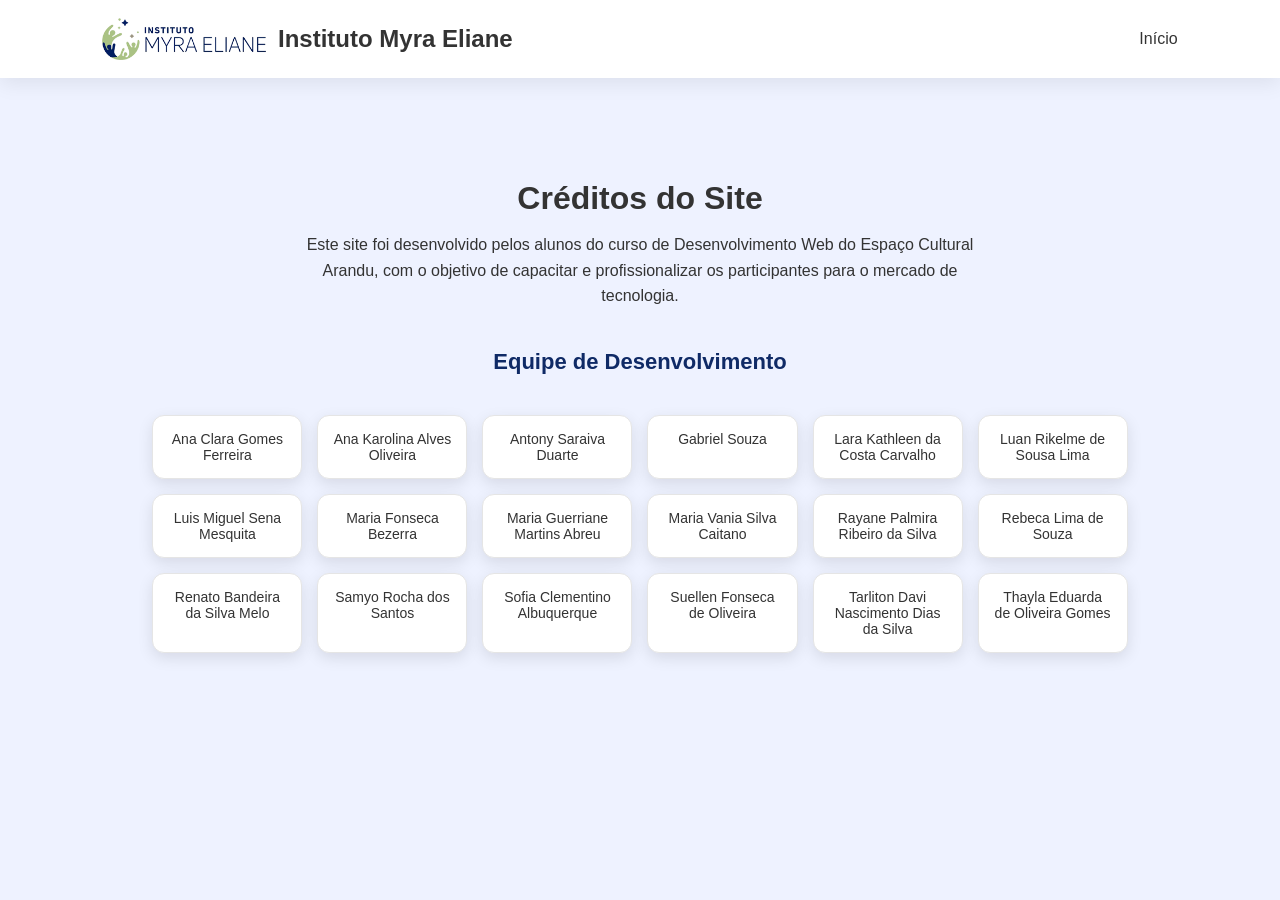
==== creditos.html @ 8e6ed532 "Add files via upload" ====
<!DOCTYPE html>
<html lang="pt-br">

<head>

<meta charset="UTF-8">
<meta name="viewport" content="width=device-width, initial-scale=1.0">

<title>Créditos - Instituto Myra Eliane</title>

<link rel="stylesheet" href="css/style.css">
<link rel="icon" type="image/png" href="imagens/favicon.png">

</head>

<body>


<!-- HEADER IGUAL AO INDEX -->

<header>

<div class="logo">
<img src="imagens/logo.png">
<h2>Instituto Myra Eliane</h2>
</div>

<nav>

<a href="index.html">Início</a>

</nav>

</header>



<!-- SEÇÃO CRÉDITOS -->

<section class="secao" style="margin-top:120px;">

<h2>Créditos do Site</h2>

<p class="texto-creditos">
Este site foi desenvolvido pelos alunos do curso de Desenvolvimento Web
do Espaço Cultural Arandu, com o objetivo de capacitar e profissionalizar
os participantes para o mercado de tecnologia.
</p>



<h3 class="titulo-equipe">Equipe de Desenvolvimento</h3>



<div class="lista-creditos">

<div class="credito">Ana Clara Gomes Ferreira</div>
<div class="credito">Ana Karolina Alves Oliveira</div>
<div class="credito">Antony Saraiva Duarte</div>
<div class="credito">Gabriel Souza</div>
<div class="credito">Lara Kathleen da Costa Carvalho</div>
<div class="credito">Luan Rikelme de Sousa Lima</div>
<div class="credito">Luis Miguel Sena Mesquita</div>
<div class="credito">Maria Fonseca Bezerra</div>
<div class="credito">Maria Guerriane Martins Abreu</div>
<div class="credito">Maria Vania Silva Caitano</div>
<div class="credito">Rayane Palmira Ribeiro da Silva</div>
<div class="credito">Rebeca Lima de Souza</div>
<div class="credito">Renato Bandeira da Silva Melo</div>
<div class="credito">Samyo Rocha dos Santos</div>
<div class="credito">Sofia Clementino Albuquerque</div>
<div class="credito">Suellen Fonseca de Oliveira</div>
<div class="credito">Tarliton Davi Nascimento Dias da Silva</div>
<div class="credito">Thayla Eduarda de Oliveira Gomes</div>

</div>

</section>


</body>
</html>
---- css/style.css ----
/* ================= RESET ================= */

*{
margin:0;
padding:0;
box-sizing:border-box;
}

body{
font-family:"Poppins", sans-serif;
color:#333;
background:#eef2ff;
overflow-x:hidden;
}

html, body{
max-width:100%;
overflow-x:hidden;
}


/* ================= HEADER ================= */

.btn-lermais,
.btn-voltar{

background:#2c7be5;
color:white;
border:none;
padding:10px 20px;
margin-top:15px;
cursor:pointer;
border-radius:6px;

}

.btn-lermais:hover,
.btn-voltar:hover{

background:#1a5fd1;

}

header{
position:fixed;
top:0;
left:0;
width:100%;
display:flex;
justify-content:space-between;
align-items:center;
padding:18px 8%;
background:white;
box-shadow:0 5px 20px rgba(0,0,0,0.08);
z-index:1000;
}

.logo{
display:flex;
align-items:center;
gap:12px;
font-weight:600;
}

.logo img{
height:42px;
}

nav{
display:flex;
gap:28px;
align-items:center;
}

nav a{
text-decoration:none;
color:#333;
font-weight:500;
position:relative;
transition:0.3s;
}

nav a::after{
content:"";
position:absolute;
bottom:-4px;
left:0;
width:0;
height:2px;
background:#0f2a66;
transition:0.3s;
}

nav a:hover{
color:#0f2a66;
}

nav a:hover::after{
width:100%;
}


/* ================= BANNER ================= */

.banner{
margin-top:90px;
width:100%;
height:450px;
display:flex;
justify-content:center;
align-items:center;
overflow:hidden;
}

.banner img{
width:100%;
height:100%;
object-fit:cover;
}


/* ================= SEÇÕES ================= */

.secao{
display:flex;
flex-direction:column;
align-items:center;
justify-content:center;
text-align:center;
padding:60px 8%;
max-width:1200px;
margin:0 auto;
}

.secao h2{
font-size:32px;
margin-bottom:15px;
}

.secao p{
line-height:1.6;
}

.fundo{
background:#e4e9ff;
border-radius:25px;
margin:30px auto;
max-width:1200px;
}


/* ================= CARDS ================= */

.cards{
margin-top:60px;
display:grid;
grid-template-columns:repeat(auto-fit, minmax(280px, 1fr));
gap:35px;
width:100%;
}

.card{
background:white;
border-radius:18px;
overflow:hidden;
display:flex;
flex-direction:column;
text-align:center;
box-shadow:0 10px 30px rgba(0,0,0,0.08);
transition:0.35s;
height:100%;
}

.card:hover{
transform:translateY(-10px);
box-shadow:0 18px 40px rgba(0,0,0,0.15);
}

.card img{
width:100%;
height:200px;
object-fit:cover;
display:block;
}

.card h3{
margin-top:15px;
padding:0 20px;
font-size:18px;
}

.card p{
padding:10px 20px 25px;
line-height:1.6;
font-size:15px;
}

.card.logo img{
max-height:120px;
object-fit:contain;
padding:15px;
margin:auto;
}


/* ================= NOTICIAS ================= */

.noticias{
display:flex;
gap:30px;
max-width:1100px;
margin:40px auto;
justify-content:center;
align-items:stretch;
}

.noticia{
flex:0 0 320px;
background:white;
border-radius:18px;
overflow:hidden;
box-shadow:0 10px 25px rgba(0,0,0,0.1);
text-align:center;
transition:0.3s;
}

.noticia:hover{
transform:translateY(-5px);
}

.noticia img{
width:100%;
height:200px;
object-fit:cover;
}

.noticia h3{
padding:15px;
font-size:18px;
}

.noticia button{
margin-bottom:15px;
padding:8px 16px;
border:none;
border-radius:20px;
background:#0f2a66;
color:white;
cursor:pointer;
}


/* ================= MODAL ================= */

#modal{
position:fixed;
top:0;
left:0;
width:100%;
height:100%;
background:rgba(0,0,0,0.7);
display:none;
justify-content:center;
align-items:center;
padding:20px;
}

.modal-conteudo{
background:white;
padding:40px;
border-radius:15px;
max-width:700px;
width:100%;
text-align:center;
position:relative;
animation:modalOpen 0.3s ease;
}

.modal-conteudo img{
width:100%;
border-radius:10px;
margin:20px 0;
}

.modal-conteudo span{
position:absolute;
top:15px;
right:20px;
font-size:24px;
cursor:pointer;
}


/* ================= CONTATO ================= */

.contato-container{
display:flex;
justify-content:center;
align-items:flex-start;
gap:40px;
margin-top:40px;
flex-wrap:nowrap;
}

.contato-info{
width:50%;
max-width:500px;
text-align:left;
}

.contato-info iframe{
width:100%;
height:300px;
border:none;
border-radius:15px;
margin-top:15px;
}

.form-contato{
width:50%;
max-width:500px;
display:flex;
flex-direction:column;
gap:15px;
}

.form-contato input,
.form-contato textarea{
padding:12px;
border-radius:10px;
border:1px solid #ccc;
font-family:Poppins;
}

.form-contato textarea{
height:120px;
resize:none;
}

.form-contato button{
padding:12px;
border:none;
border-radius:25px;
background:#0f2a66;
color:white;
cursor:pointer;
font-weight:500;
}

.titulo-form{
font-size:22px;
margin-bottom:10px;
color:#0f2a66;
text-align:left;
}

.btn-whatsapp{
display:inline-flex;
align-items:center;
justify-content:center;
gap:10px;

margin:15px auto;
padding:14px 22px;

background:linear-gradient(135deg, #25D366, #1ebe5d);
color:white;

text-decoration:none;
font-weight:600;
font-size:16px;

border-radius:50px;

box-shadow:0 8px 20px rgba(37, 211, 102, 0.35);

transition:all 0.3s ease;
position:relative;
overflow:hidden;
}

/* efeito brilho */
.btn-whatsapp::before{
content:"";
position:absolute;
top:0;
left:-100%;
width:100%;
height:100%;
background:linear-gradient(120deg, transparent, rgba(255,255,255,0.4), transparent);
transition:0.5s;
}

.btn-whatsapp:hover::before{
left:100%;
}

.btn-whatsapp:hover{
transform:translateY(-2px) scale(1.02);
box-shadow:0 12px 25px rgba(37, 211, 102, 0.5);
}

@media(max-width:600px){

.btn-whatsapp{
width:100%;              /* ocupa toda largura */
max-width:320px;        /* limite bonito */
font-size:15px;

padding:14px 18px;

margin:20px auto;       /* centraliza */
display:flex;
}

}

/* brilho animado */
.btn-whatsapp::before{
content:"";
position:absolute;
top:0;
left:-100%;
width:100%;
height:100%;

background:linear-gradient(120deg, transparent, rgba(255,255,255,0.4), transparent);
transition:0.5s;
}

.btn-whatsapp:hover::before{
left:100%;
}

.btn-whatsapp:hover{
transform:translateY(-3px) scale(1.03);
box-shadow:0 12px 25px rgba(37, 211, 102, 0.5);
}

.btn-whatsapp:active{
transform:scale(0.97);
box-shadow:0 5px 15px rgba(0,0,0,0.2);
}


/* ================= BOTÃO SCROLL ================= */

#scrollTopBtn{
position:fixed;
bottom:25px;
right:25px;
width:55px;
height:55px;
border:none;
border-radius:50%;
background:white;
display:flex;
align-items:center;
justify-content:center;
cursor:pointer;
box-shadow:0 6px 15px rgba(0,0,0,0.15);
z-index:3000;
opacity:0;
visibility:hidden;
transition:0.3s;
}

#scrollTopBtn.show{
opacity:1;
visibility:visible;
}

.progress-ring{
position:absolute;
top:0;
left:0;
width:55px;
height:55px;
transform:rotate(-90deg);
}

.progress-ring-bg{
fill:none;
stroke:#eee;
stroke-width:4;
}

.progress-ring-circle{
fill:none;
stroke:#0f2a66;
stroke-width:4;
stroke-dasharray:150.8;
stroke-dashoffset:150.8;
transition:stroke-dashoffset 0.1s linear;
}

.arrow{
font-size:18px;
font-weight:bold;
color:#0f2a66;
z-index:2;
}


/* ================= MENU MOBILE ================= */

.menu-mobile{
position:fixed;
top:0;
right:-100%;
width:75%;
height:100vh;
background:#ffffff;
box-shadow:-10px 0 30px rgba(0,0,0,0.1);
display:flex;
flex-direction:column;
justify-content:center;
padding:40px;
transition:0.4s;
z-index:5000;
}

.menu-mobile.ativo{
right:0;
}

.menu-mobile-links{
display:flex;
flex-direction:column;
gap:15px;
}

.menu-mobile a{
text-decoration:none;
color:#0f2a66;
font-size:18px;
font-weight:600;
padding:16px 25px;
background:#f5f7ff;
border-radius:12px;
transition:0.3s;
opacity:0;
transform:translateX(30px);
}

.menu-mobile.ativo a{
opacity:1;
transform:translateX(0);
}

.menu-mobile a:hover{
background:#0f2a66;
color:#fff;
}

.menu-mobile-btn{
    
position:fixed;
bottom:30px;
right:30px;
width:60px;
height:60px;
border:none;
border-radius:50%;
background:#0f2a66;
display:none;
flex-direction:column;
justify-content:center;
align-items:center;
gap:6px;
cursor:pointer;
z-index:6000;
box-shadow:0 6px 20px rgba(0,0,0,0.25);
}


/* ================= ANIMAÇÕES ================= */

@keyframes fadeUp{
from{opacity:0;transform:translateY(40px);}
to{opacity:1;transform:translateY(0);}
}

@keyframes modalOpen{
from{opacity:0;transform:scale(0.8);}
to{opacity:1;transform:scale(1);}
}


/* ================= RESPONSIVO ================= */

@media(max-width:900px){

.menu-mobile-btn{
display:flex;
}
.menu-mobile-btn span{

width:26px;
height:3px;

background:white;

display:block;

border-radius:3px;

}

/* CONTATO MOBILE CORRIGIDO */

.contato-container{

flex-direction:row;
flex-wrap:wrap;

justify-content:center;
align-items:flex-start;

gap:20px;

}

.contato-info,
.form-contato{

width:48%;
min-width:280px;

}

.contato-info iframe{

height:220px;

}

}


/* ================= RESET ================= */

*{
margin:0;
padding:0;
box-sizing:border-box;
}

body{
font-family:"Poppins", sans-serif;
color:#333;
background:#eef2ff;
overflow-x:hidden;
}


/* ================= HEADER ================= */

header{
position:fixed;
top:0;
left:0;
width:100%;
display:flex;
justify-content:space-between;
align-items:center;
padding:18px 8%;
background:white;
box-shadow:0 5px 20px rgba(0,0,0,0.08);
z-index:1000;
}

.logo{
display:flex;
align-items:center;
gap:12px;
font-weight:600;
}

.logo img{
height:42px;
}

nav{
display:flex;
gap:28px;
align-items:center;
}

nav a{
text-decoration:none;
color:#333;
font-weight:500;
position:relative;
transition:0.3s;
}

nav a::after{
content:"";
position:absolute;
bottom:-4px;
left:0;
width:0;
height:2px;
background:#0f2a66;
transition:0.3s;
}

nav a:hover{
color:#0f2a66;
}

nav a:hover::after{
width:100%;
}


/* ================= BANNER ================= */

.banner{
margin-top:90px;
width:100%;
height:450px;
display:flex;
justify-content:center;
align-items:center;
overflow:hidden;
}

.banner img{
width:100%;
height:100%;
object-fit:cover;
}


/* ================= SEÇÕES ================= */

.secao{
display:flex;
flex-direction:column;
align-items:center;
justify-content:center;
text-align:center;
padding:60px 8%;
max-width:1200px;
margin:0 auto;
}

.secao h2{
font-size:32px;
margin-bottom:15px;
}

.secao p{
max-width:700px;
margin:auto;
line-height:1.6;
}

.fundo{
background:#e4e9ff;
border-radius:25px;
margin:30px auto;
max-width:1200px;
}


/* ================= CARDS ================= */

.cards{
margin-top:60px;
display:grid;
grid-template-columns:repeat(auto-fit, minmax(280px, 1fr));
gap:35px;
width:100%;
}

.card{
background:white;
border-radius:18px;
overflow:hidden;
display:flex;
flex-direction:column;
text-align:center;
box-shadow:0 10px 30px rgba(0,0,0,0.08);
transition:0.35s;
height:100%;
}

.card:hover{
transform:translateY(-10px);
box-shadow:0 18px 40px rgba(0,0,0,0.15);
}

.card img{
width:100%;
height:200px;
object-fit:cover;
display:block;
}

.card h3{
margin-top:15px;
padding:0 20px;
font-size:18px;
}

.card p{
padding:10px 20px 25px;
line-height:1.6;
font-size:15px;
}

.card.logo img{
max-height:120px;
object-fit:contain;
padding:15px;
margin:auto;
}


/* ================= NOTICIAS ================= */

.noticias{
display:flex;
gap:30px;
max-width:1100px;
margin:40px auto;
justify-content:center;
align-items:stretch;
}

.noticia{
flex:0 0 320px;
background:white;
border-radius:18px;
overflow:hidden;
box-shadow:0 10px 25px rgba(0,0,0,0.1);
text-align:center;
transition:0.3s;
}

.noticia:hover{
transform:translateY(-5px);
}

.noticia img{
width:100%;
height:200px;
object-fit:cover;
}

.noticia h3{
padding:15px;
font-size:18px;
}

.noticia button{
margin-bottom:15px;
padding:8px 16px;
border:none;
border-radius:20px;
background:#0f2a66;
color:white;
cursor:pointer;
}


/* ================= MODAL ================= */

#modal{
position:fixed;
top:0;
left:0;
width:100%;
height:100%;
background:rgba(0,0,0,0.7);
display:none;
justify-content:center;
align-items:center;
padding:20px;
}

.modal-conteudo{
background:white;
padding:40px;
border-radius:15px;
max-width:700px;
width:100%;
text-align:center;
position:relative;
animation:modalOpen 0.3s ease;
}

.modal-conteudo img{
width:100%;
border-radius:10px;
margin:20px 0;
}

.modal-conteudo span{
position:absolute;
top:15px;
right:20px;
font-size:24px;
cursor:pointer;
}


/* ================= CONTATO ================= */

.contato-container{
display:flex;
justify-content:center;
align-items:flex-start;
gap:40px;
margin-top:40px;
flex-wrap:nowrap;
}

.contato-info{
width:50%;
max-width:500px;
text-align:left;
}

.contato-info iframe{
width:100%;
height:300px;
border:none;
border-radius:15px;
margin-top:15px;
}

.form-contato{
width:50%;
max-width:500px;
display:flex;
flex-direction:column;
gap:15px;
}

.form-contato input,
.form-contato textarea{
padding:12px;
border-radius:10px;
border:1px solid #ccc;
font-family:Poppins;
}

.form-contato textarea{
height:120px;
resize:none;
}

.form-contato button{
padding:12px;
border:none;
border-radius:25px;
background:#0f2a66;
color:white;
cursor:pointer;
font-weight:500;
}

.titulo-form{
font-size:22px;
margin-bottom:10px;
color:#0f2a66;
text-align:left;
}


/* ================= BOTÃO SCROLL ================= */

#scrollTopBtn{
position:fixed;
bottom:25px;
right:25px;
width:55px;
height:55px;
border:none;
border-radius:50%;
background:white;
display:flex;
align-items:center;
justify-content:center;
cursor:pointer;
box-shadow:0 6px 15px rgba(0,0,0,0.15);
z-index:3000;
opacity:0;
visibility:hidden;
transition:0.3s;
}

#scrollTopBtn.show{
opacity:1;
visibility:visible;
}

.progress-ring{
position:absolute;
top:0;
left:0;
width:55px;
height:55px;
transform:rotate(-90deg);
}

.progress-ring-bg{
fill:none;
stroke:#eee;
stroke-width:4;
}

.progress-ring-circle{
fill:none;
stroke:#0f2a66;
stroke-width:4;
stroke-dasharray:150.8;
stroke-dashoffset:150.8;
transition:stroke-dashoffset 0.1s linear;
}

.arrow{
font-size:18px;
font-weight:bold;
color:#0f2a66;
z-index:2;
}


/* ================= MENU MOBILE ================= */

.menu-mobile{
position:fixed;
top:0;
right:-100%;
width:75%;
height:100vh;
background:#ffffff;
box-shadow:-10px 0 30px rgba(0,0,0,0.1);
display:flex;
flex-direction:column;
justify-content:center;
padding:40px;
transition:0.4s;
z-index:5000;
}

.menu-mobile.ativo{
right:0;
}

.menu-mobile-links{
display:flex;
flex-direction:column;
gap:15px;
}

.menu-mobile a{
text-decoration:none;
color:#0f2a66;
font-size:18px;
font-weight:600;
padding:16px 25px;
background:#f5f7ff;
border-radius:12px;
transition:0.3s;
opacity:0;
transform:translateX(30px);
}

.menu-mobile.ativo a{
opacity:1;
transform:translateX(0);
}

.menu-mobile a:hover{
background:#0f2a66;
color:#fff;
}

.menu-mobile-btn{
    
position:fixed;
bottom:30px;
right:30px;
width:60px;
height:60px;
border:none;
border-radius:50%;
background:#0f2a66;
display:none;
flex-direction:column;
justify-content:center;
align-items:center;
gap:6px;
cursor:pointer;
z-index:6000;
box-shadow:0 6px 20px rgba(0,0,0,0.25);
}


/* ================= ANIMAÇÕES ================= */

@keyframes fadeUp{
from{opacity:0;transform:translateY(40px);}
to{opacity:1;transform:translateY(0);}
}

@keyframes modalOpen{
from{opacity:0;transform:scale(0.8);}
to{opacity:1;transform:scale(1);}
}


/* ================= RESPONSIVO ================= */

@media(max-width:900px){

.menu-mobile-btn{
display:flex;
}
.menu-mobile-btn span{

width:26px;
height:3px;

background:white;

display:block;

border-radius:3px;

}

/* CONTATO MOBILE CORRIGIDO */

.contato-container{

flex-direction:row;
flex-wrap:wrap;

justify-content:center;
align-items:flex-start;

gap:20px;

}

.contato-info,
.form-contato{

width:48%;
min-width:280px;

}

.contato-info iframe{

height:220px;

}

}


/* ================= CARROSSEL MOBILE ================= */

@media(max-width:700px){

#scrollTopBtn{
display:none !important;
}

.noticias{
overflow-x:auto;
flex-wrap:nowrap;
scroll-snap-type:x mandatory;
padding:20px;
justify-content:flex-start;
max-width:100%;
}

.noticia{
flex:0 0 85%;
max-width:85%;
}

}

@media(max-width:900px){

/* garantir que o header apareça */
header{
display:flex !important;
justify-content:center;
}

/* esconder apenas o menu do topo */
nav{
display:none !important;
}

/* mostrar botão flutuante */
.menu-mobile-btn{
display:flex;
}

/* ajustar logo */
.logo{
display:flex;
align-items:center;
gap:8px;
}

.logo img{
height:40px;
}

.logo h2{
font-size:16px;
}

}

.equipamento{

display:flex;
align-items:center;

gap:30px;

margin-top:40px;

}

.equipamento img{

width:400px;
max-width:100%;

border-radius:15px;

object-fit:cover;

}

.equipamento-texto{

flex:1;
text-align:left;

}

@media(max-width:900px){

.equipamento{

flex-direction:column;

text-align:center;

}

.equipamento img{

width:100%;
max-width:350px;

height:auto;

}

.equipamento-texto{

text-align:center;

}

}

.texto-sobre{
max-width:700px;
margin:auto;

font-size:16px;
line-height:1.8;

text-align:justify;
text-justify:inter-word;


}

/* ===== SOBRE ===== */

#sobre-completo {
max-width:1200px;
margin:auto;
}

.mais-info{

display:grid;

grid-template-columns:repeat(3, 1fr);

gap:30px;

margin-top:50px;

}

@media(max-width:1000px){

.mais-info{
grid-template-columns:repeat(2, 1fr);
}

}

@media(max-width:700px){

.mais-info{
grid-template-columns:1fr;
}

}

.info-box {

background:white;

padding:25px;

border-radius:20px;

box-shadow:0 10px 30px rgba(0,0,0,0.1);

text-align:justify;

line-height:1.7;

transition:0.3s;

}

.info-box:hover {

transform:translateY(-5px);
box-shadow:0 20px 40px rgba(0,0,0,0.15);

}

.info-box h3 {

color:#0f2a66;
margin-bottom:10px;

}

.info-box p {

line-height:1.7;

}

/* animação abrir / fechar sobre */

#sobre-completo{

display:none;

opacity:0;
transform:translateY(40px);
transition:all 0.5s ease;

}

#sobre-completo.ativo{

opacity:1;
transform:translateY(0);

}


/* PC padrão */

#sobre{
display:block;
}


/* MOBILE */

@media(max-width:700px){

/* mobile começa fechado igual PC */

#sobre{
display:block;
}

#sobre-completo{
display:none;
}

/* botão aparece no mobile também */

.btn-lermais{
display:inline-block;
}

}

/* ================= CREDITOS ================= */

.texto-creditos{

max-width:700px;

margin:10px auto;

line-height:1.7;

text-align:center;

font-size:16px;

}



.titulo-equipe{

margin-top:40px;

text-align:center;

color:#0f2a66;

font-size:22px;

}



/* GRID DOS NOMES */

.lista-creditos{

display:grid;

grid-template-columns:repeat(6,1fr);

gap:15px;

max-width:1100px;

margin:30px auto;

padding:10px;

}



/* CARD NOME */

.credito{

background:white;

padding:15px;

border-radius:12px;

box-shadow:0 5px 15px rgba(0,0,0,0.1);

text-align:center;

font-size:14px;

transition:0.3s;

border:1px solid #e5e5e5;

}



/* HOVER */

.credito:hover{

transform:translateY(-5px);

box-shadow:0 10px 20px rgba(0,0,0,0.15);

}



/* RESPONSIVO TABLET */

@media(max-width:1000px){

.lista-creditos{

grid-template-columns:repeat(3,1fr);

}

}



/* RESPONSIVO CELULAR */

@media(max-width:600px){

.lista-creditos{

grid-template-columns:1fr;

}

.texto-creditos{

padding:0 10px;

}

}
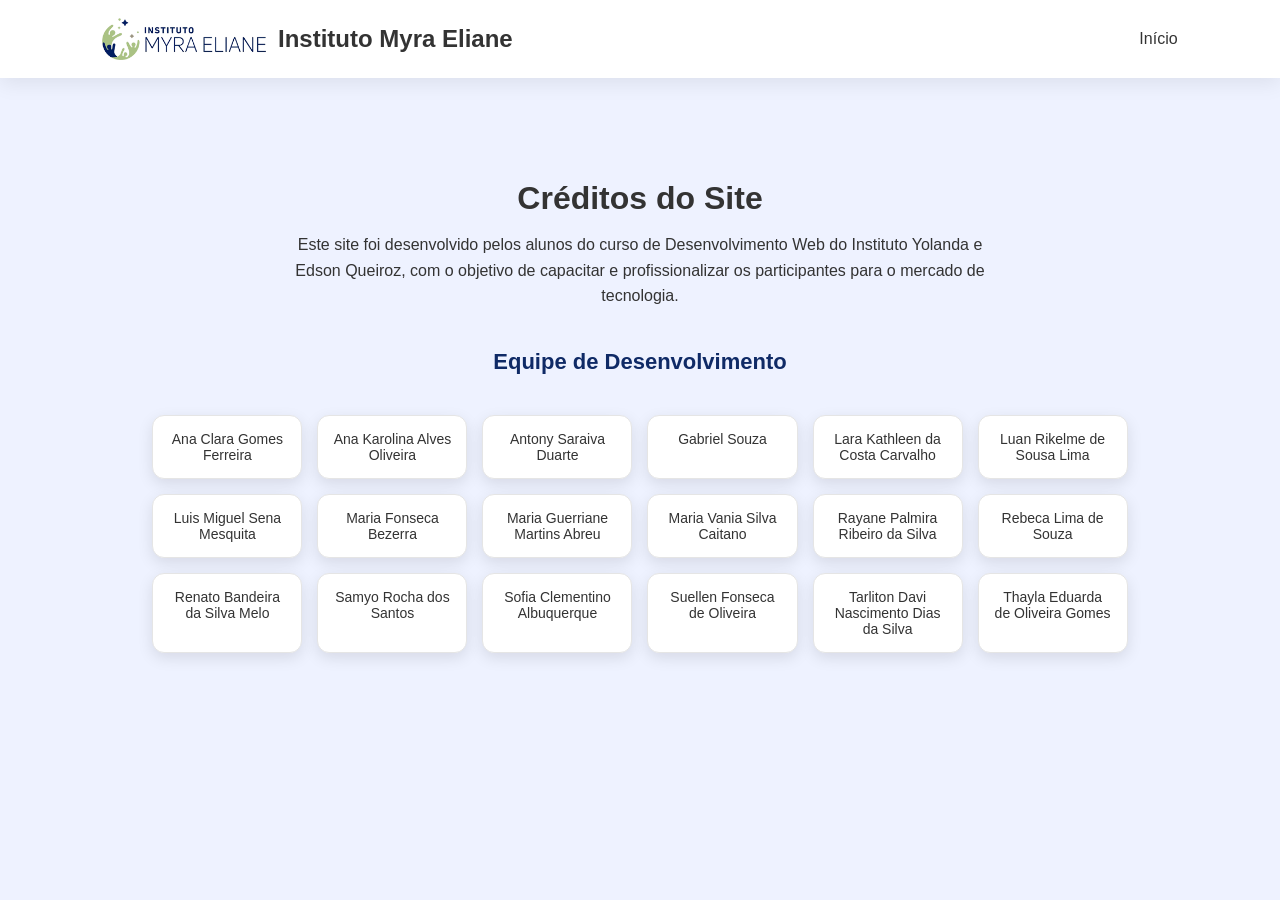
==== commit cc4d0f57: "Add files via upload" ====
--- a/creditos.html
+++ b/creditos.html
@@ -43,7 +43,7 @@
 
 <p class="texto-creditos">
 Este site foi desenvolvido pelos alunos do curso de Desenvolvimento Web
-do Espaço Cultural Arandu, com o objetivo de capacitar e profissionalizar
+do Instituto Yolanda e Edson Queiroz, com o objetivo de capacitar e profissionalizar
 os participantes para o mercado de tecnologia.
 </p>
 
